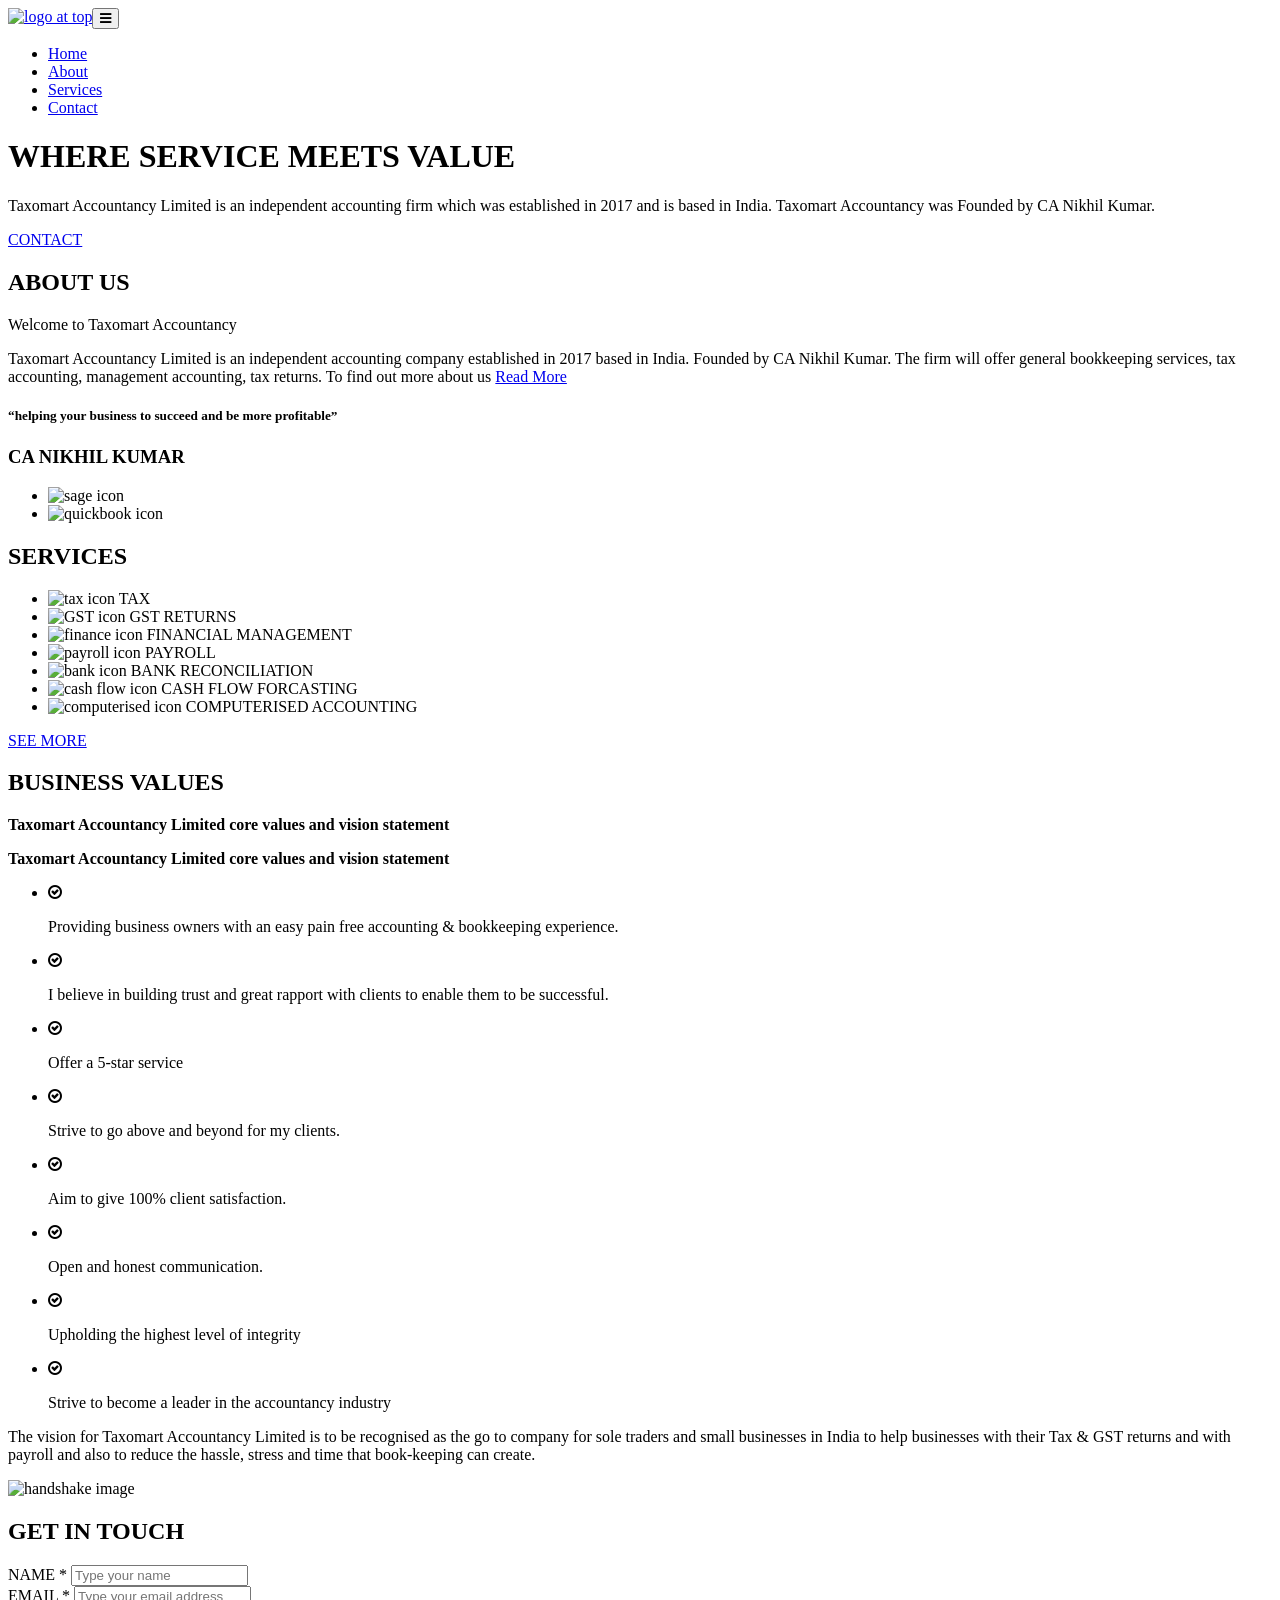
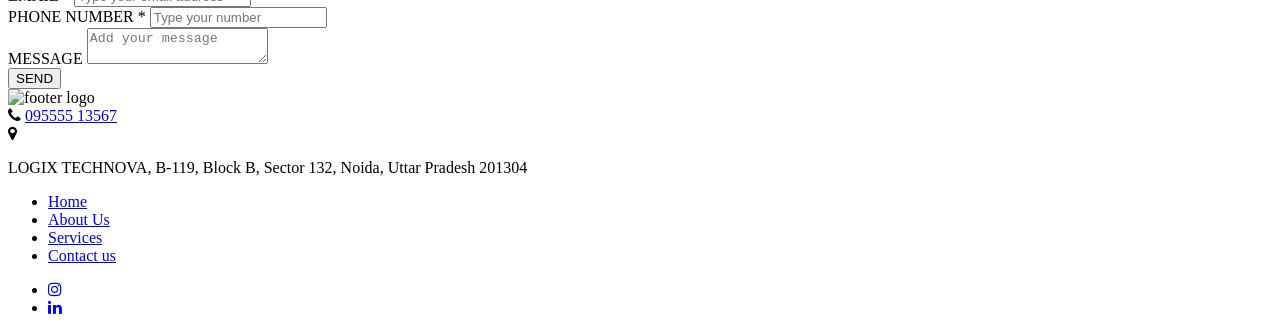
==== index.html @ edab514c "fix country" ====
<!DOCTYPE html>
<html lang="en">
  <head>
    <meta charset="UTF-8" />
    <meta http-equiv="X-UA-Compatible" content="IE=edge" />
    <meta name="viewport" content="width=device-width, initial-scale=1.0" />
    <meta name="keywords" content="Accountant, Accountancy, India" />
    <meta
      name="description"
      content="Accountancy services for all business sizes"
    />
    <meta name="author" content="Taxomart Accountancy" />
    <link rel="stylesheet" href="assets/css/bootstrap.css" />
    <link
      rel="stylesheet"
      href="https://cdnjs.cloudflare.com/ajax/libs/font-awesome/4.7.0/css/font-awesome.min.css"
    />
    <link rel="stylesheet" type="text/css" href="assets/css/style.css" />
    <link rel="stylesheet" type="text/css" href="assets/css/responsive.css" />
    <link rel="icon" href="assets/images/logo-b2.png" sizes="192x192" />
    <title>
      Taxomart LTD - Offering Accountancy Services In The Whole Of
      India
    </title>
  </head>
  <body>
    <div id="body-overlay-toggle" class=""></div>

    <!--Header-->

    <header>
      <section class="header-main header">
        <div class="container">
          <div class="outer-header">
            <div class="left-logo pull-left">
              <a href="index.html"
                ><img src="assets/images/logo2.png" alt="logo at top"
              /></a>
            </div>
            <div class="menu">
              <nav class="navbar navbar-expand-lg">
                <button
                  class="navbar-toggler"
                  type="button"
                  data-toggle="collapse"
                  data-target="#navbarSupportedContent"
                  aria-controls="navbarSupportedContent"
                  aria-expanded="false"
                  aria-label="Toggle navigation"
                >
                  <i class="fa fa-bars"></i>
                </button>
                <div
                  class="collapse navbar-collapse"
                  id="navbarSupportedContent"
                >
                  <ul class="navbar-nav mr-auto w-100 justify-content-end">
                    <li class="nav-item active">
                      <a class="nav-link" href="index.html">Home</a>
                    </li>
                    <li class="nav-item">
                      <a class="nav-link" href="about.html">About</a>
                    </li>
                    <li class="nav-item">
                      <a class="nav-link" href="services.html">Services</a>
                    </li>
                    <li class="nav-item">
                      <a class="nav-link" href="contact.html">Contact</a>
                    </li>
                  </ul>
                </div>
              </nav>
            </div>
          </div>
        </div>
      </section>

      <!--Banner Text & Button-->

      <div class="banner-section">
        <div class="container">
          <div class="left-content">
            <h1>WHERE SERVICE MEETS VALUE</h1>
            <p>
              Taxomart Accountancy Limited is an independent accounting firm which was
              established in 2017 and is based in India. Taxomart Accountancy
              was Founded by CA Nikhil Kumar.
            </p>
            <div class="btn-banner">
              <a href="contact.html" class="btn-main btn-default" tabindex="-1"
                >CONTACT</a
              >
            </div>
          </div>
        </div>
      </div>
    </header>

    <!--About Us Mid-->

    <section class="about-section">
      <div class="container">
        <div class="center-content">
          <h2 class="title">ABOUT US</h2>
          <span>Welcome to Taxomart Accountancy</span>
          <p>
            Taxomart Accountancy Limited is an independent accounting company
            established in 2017 based in India. Founded by CA Nikhil Kumar.
            The firm will offer general bookkeeping services, tax accounting,
            management accounting, tax returns. To find out more about us
            <a href="about.html">Read More</a>
          </p>
          <h5>“helping your business to succeed and be more profitable”</h5>
          <div class="center-title"><h3>CA NIKHIL KUMAR</h3></div>
          <div class="img-part">
            <ul>
              <li><img src="assets/images/sage.png" alt="sage icon" /></li>
              <li>
                <img src="assets/images/quickbook.png" alt="quickbook icon" />
              </li>
            </ul>
          </div>
        </div>
      </div>
    </section>

    <!--Services Section-->

    <section class="service-section">
      <div class="container">
        <div class="top-title">
          <h2 class="title">SERVICES</h2>
        </div>
        <div class="service-part">
          <ul>
            <li>
              <img src="assets/images/sv1.png" alt="tax icon" />
              <span>TAX</span>
            </li>
            <li>
              <img src="assets/images/sv2.png" alt="GST icon" />
              <span>GST RETURNS</span>
            </li>
            <li>
              <img src="assets/images/sv3.png" alt="finance icon" />
              <span>FINANCIAL MANAGEMENT</span>
            </li>
            <li>
              <img src="assets/images/sv4.png" alt="payroll icon" />
              <span>PAYROLL</span>
            </li>
            <li>
              <img src="assets/images/sv5.png" alt="bank icon" />
              <span>BANK RECONCILIATION</span>
            </li>
            <li>
              <img src="assets/images/sv6.png" alt="cash flow icon" />
              <span>CASH FLOW FORCASTING</span>
            </li>
            <li>
              <img src="assets/images/sv7.png" alt="computerised icon" />
              <span>COMPUTERISED ACCOUNTING</span>
            </li>
          </ul>
          <div class="btn-service">
            <a
              href="services.html"
              class="btn-main button-main btn-default"
              tabindex="-1"
              >SEE MORE</a
            >
          </div>
        </div>
      </div>
    </section>

    <!--Business Values Top-->

    <div class="business-values">
      <div class="container">
        <div class="center-content">
          <h2 class="title">BUSINESS VALUES</h2>
          <p>
            <strong
              >Taxomart Accountancy Limited core values and vision statement</strong
            >
          </p>
        </div>
      </div>
    </div>

    <!--Business Values Bottom-->

    <section class="values-section">
      <div class="container">
        <div class="row">
          <div class="col-md-7">
            <div class="content-part">
              <p>
                <strong
                  >Taxomart Accountancy Limited core values and vision
                  statement</strong
                >
              </p>
              <ul>
                <li>
                  <i class="fa fa-check-circle-o" aria-hidden="true"></i>
                  <p>
                    Providing business owners with an easy pain free accounting
                    & bookkeeping experience.
                  </p>
                </li>
                <li>
                  <i class="fa fa-check-circle-o" aria-hidden="true"></i>
                  <p>
                    I believe in building trust and great rapport with clients
                    to enable them to be successful.
                  </p>
                </li>
                <li>
                  <i class="fa fa-check-circle-o" aria-hidden="true"></i>
                  <p>Offer a 5-star service</p>
                </li>
                <li>
                  <i class="fa fa-check-circle-o" aria-hidden="true"></i>
                  <p>Strive to go above and beyond for my clients.</p>
                </li>
                <li>
                  <i class="fa fa-check-circle-o" aria-hidden="true"></i>
                  <p>Aim to give 100% client satisfaction.</p>
                </li>
                <li>
                  <i class="fa fa-check-circle-o" aria-hidden="true"></i>
                  <p>Open and honest communication.</p>
                </li>
                <li>
                  <i class="fa fa-check-circle-o" aria-hidden="true"></i>
                  <p>Upholding the highest level of integrity</p>
                </li>
                <li>
                  <i class="fa fa-check-circle-o" aria-hidden="true"></i>
                  <p>Strive to become a leader in the accountancy industry</p>
                </li>
              </ul>
              <p>
                The vision for Taxomart Accountancy Limited is to be recognised as
                the go to company for sole traders and small businesses in 
                India to help businesses with their Tax & GST returns and with
                payroll and also to reduce the hassle, stress and time that
                book-keeping can create.
              </p>
            </div>
          </div>
          <div class="col-md-5">
            <div class="img-part">
              <img src="assets/images/handshake.jpg" alt="handshake image" />
            </div>
          </div>
        </div>
      </div>
    </section>

    <!--Get In Touch-->

    <section class="get-in-touch">
      <div class="container">
        <h2 class="title">GET IN TOUCH</h2>
      </div>
      <div class="get-in-section">
        <div class="container">
          <form
            id="touch-form"
            class="touch-form"
            method="POST"
            action="https://formdump.codeinstitute.net"
          >
            <div class="row">
              <div class="col-md-6">
                <div class="common-control">
                  <label>NAME <span class="label-icon"> *</span></label>
                  <input
                    type="text"
                    name="name"
                    placeholder="Type your name"
                    required=""
                  />
                </div>
                <div class="common-control">
                  <label>EMAIL<span class="label-icon"> *</span></label>
                  <input
                    type="email"
                    name="email"
                    placeholder="Type your email address"
                    required=""
                  />
                </div>
                <div class="common-control">
                  <label>PHONE NUMBER<span class="label-icon"> *</span></label>
                  <input
                    type="text"
                    name="phone"
                    placeholder="Type your number"
                    required=""
                  />
                </div>
              </div>
              <div class="col-md-6">
                <div class="common-control">
                  <label>MESSAGE</label>
                  <textarea
                    name="message"
                    placeholder="Add your message"
                    required=""
                  ></textarea>
                </div>
              </div>
            </div>
            <div class="btn-touch">
              <button type="submit" class="btn-main button-main">SEND</button>
            </div>
          </form>
        </div>
      </div>
    </section>

    <!--Footer Logo-->

    <div class="footer-center-logo">
      <div class="container">
        <img src="assets/images/logo-b2.png" alt="footer logo" />
      </div>
    </div>

    <!--Footer-->

    <section class="footer-section">
      <div class="container">
        <div class="center-menu">
          <div class="footer-phone icon-part">
            <i class="fa fa-phone" aria-hidden="true"></i>
            <a href="tel:9555513567"> 095555 13567</a>
          </div>
          <div class="footer-address icon-part">
            <i class="fa fa-map-marker" aria-hidden="true"></i>
            <p>LOGIX TECHNOVA, B-119, Block B, Sector 132, Noida, Uttar Pradesh 201304</p>
          </div>
          <div class="footer-menu">
            <ul>
              <li class="active"><a href="index.html">Home</a></li>
              <li><a href="about.html">About Us</a></li>
              <li><a href="services.html">Services</a></li>
              <li><a href="contact.html">Contact us</a></li>
            </ul>
          </div>
          <div class="footer-socials">
            <ul class="social-link">
              <li>
                <a
                  href="https://www.instagram.com/tax_omart/"
                  target="_blank"
                  ><i class="fa fa-instagram"></i
                ></a>
              </li>
              <li>
                <a
                  href="https://www.linkedin.com/company/taxomart/"
                  target="_blank"
                  ><i class="fa fa-linkedin"></i
                ></a>
              </li>
            </ul>
          </div>
        </div>
      </div>
    </section>

    <!--Bootstrap JS Links-->

    <script src="https://cdnjs.cloudflare.com/ajax/libs/jquery/3.6.0/jquery.min.js"></script>
    <script src="https://maxcdn.bootstrapcdn.com/bootstrap/4.0.0/js/bootstrap.min.js"></script>
  </body>
</html>
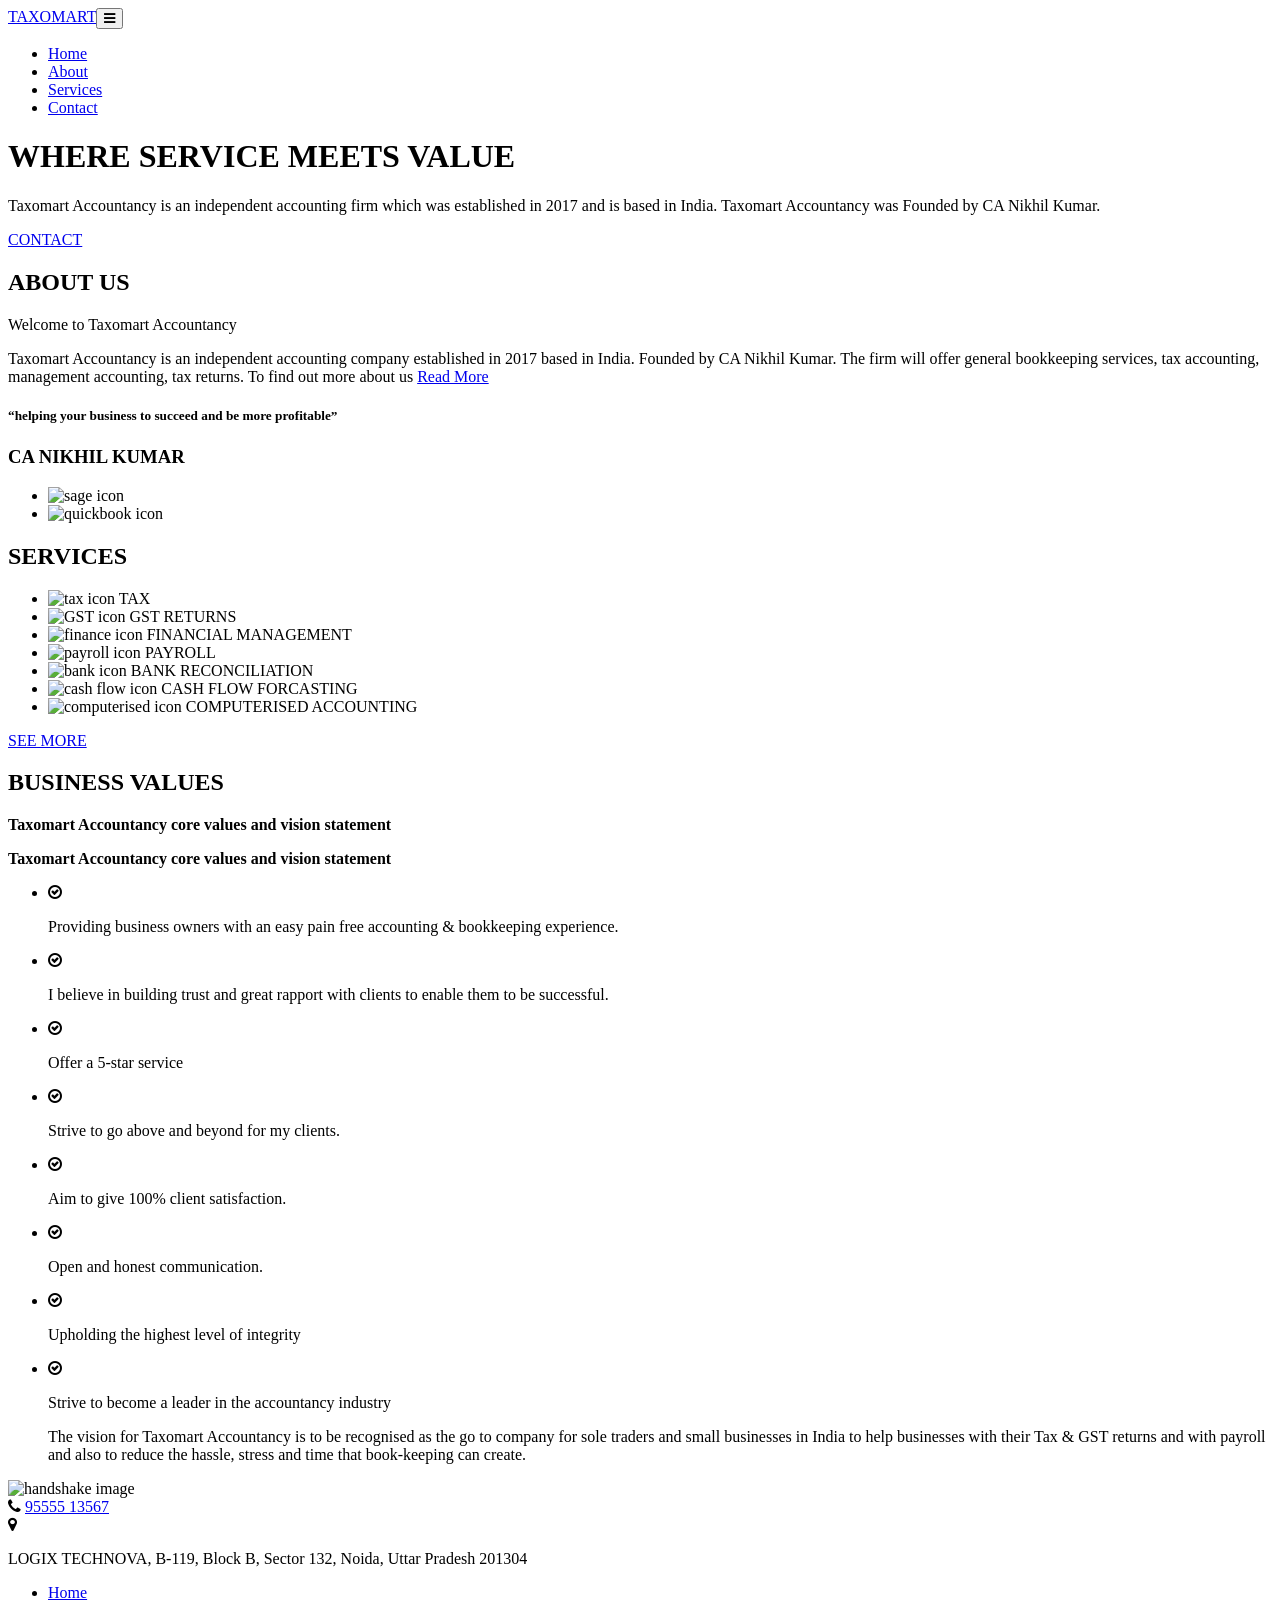
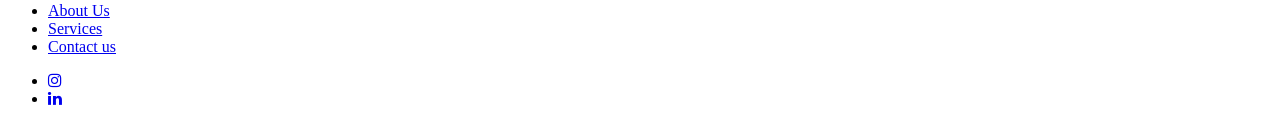
==== commit 22d64a78: "fix form" ====
--- a/index.html
+++ b/index.html
@@ -33,9 +33,8 @@
         <div class="container">
           <div class="outer-header">
             <div class="left-logo pull-left">
-              <a href="index.html"
-                ><img src="assets/images/logo2.png" alt="logo at top"
-              /></a>
+              <a class="text-white" href="index.html"
+                >TAXOMART</a>
             </div>
             <div class="menu">
               <nav class="navbar navbar-expand-lg">
@@ -82,12 +81,12 @@
           <div class="left-content">
             <h1>WHERE SERVICE MEETS VALUE</h1>
             <p>
-              Taxomart Accountancy Limited is an independent accounting firm which was
+              Taxomart Accountancy  is an independent accounting firm which was
               established in 2017 and is based in India. Taxomart Accountancy
               was Founded by CA Nikhil Kumar.
             </p>
             <div class="btn-banner">
-              <a href="contact.html" class="btn-main btn-default" tabindex="-1"
+              <a href="https://api.whatsapp.com/send?phone=+919555513567&amp;text=hi&amp;?utm_source=embed-popup&amp;ref=embed" class="btn-main btn-default" tabindex="-1" target="_blank"
                 >CONTACT</a
               >
             </div>
@@ -95,7 +94,6 @@
         </div>
       </div>
     </header>
-
     <!--About Us Mid-->
 
     <section class="about-section">
@@ -104,7 +102,7 @@
           <h2 class="title">ABOUT US</h2>
           <span>Welcome to Taxomart Accountancy</span>
           <p>
-            Taxomart Accountancy Limited is an independent accounting company
+            Taxomart Accountancy  is an independent accounting company
             established in 2017 based in India. Founded by CA Nikhil Kumar.
             The firm will offer general bookkeeping services, tax accounting,
             management accounting, tax returns. To find out more about us
@@ -182,7 +180,7 @@
           <h2 class="title">BUSINESS VALUES</h2>
           <p>
             <strong
-              >Taxomart Accountancy Limited core values and vision statement</strong
+              >Taxomart Accountancy  core values and vision statement</strong
             >
           </p>
         </div>
@@ -198,7 +196,7 @@
             <div class="content-part">
               <p>
                 <strong
-                  >Taxomart Accountancy Limited core values and vision
+                  >Taxomart Accountancy  core values and vision
                   statement</strong
                 >
               </p>
@@ -241,9 +239,8 @@
                   <i class="fa fa-check-circle-o" aria-hidden="true"></i>
                   <p>Strive to become a leader in the accountancy industry</p>
                 </li>
-              </ul>
               <p>
-                The vision for Taxomart Accountancy Limited is to be recognised as
+                The vision for Taxomart Accountancy  is to be recognised as
                 the go to company for sole traders and small businesses in 
                 India to help businesses with their Tax & GST returns and with
                 payroll and also to reduce the hassle, stress and time that
@@ -260,77 +257,6 @@
       </div>
     </section>
 
-    <!--Get In Touch-->
-
-    <section class="get-in-touch">
-      <div class="container">
-        <h2 class="title">GET IN TOUCH</h2>
-      </div>
-      <div class="get-in-section">
-        <div class="container">
-          <form
-            id="touch-form"
-            class="touch-form"
-            method="POST"
-            action="https://formdump.codeinstitute.net"
-          >
-            <div class="row">
-              <div class="col-md-6">
-                <div class="common-control">
-                  <label>NAME <span class="label-icon"> *</span></label>
-                  <input
-                    type="text"
-                    name="name"
-                    placeholder="Type your name"
-                    required=""
-                  />
-                </div>
-                <div class="common-control">
-                  <label>EMAIL<span class="label-icon"> *</span></label>
-                  <input
-                    type="email"
-                    name="email"
-                    placeholder="Type your email address"
-                    required=""
-                  />
-                </div>
-                <div class="common-control">
-                  <label>PHONE NUMBER<span class="label-icon"> *</span></label>
-                  <input
-                    type="text"
-                    name="phone"
-                    placeholder="Type your number"
-                    required=""
-                  />
-                </div>
-              </div>
-              <div class="col-md-6">
-                <div class="common-control">
-                  <label>MESSAGE</label>
-                  <textarea
-                    name="message"
-                    placeholder="Add your message"
-                    required=""
-                  ></textarea>
-                </div>
-              </div>
-            </div>
-            <div class="btn-touch">
-              <button type="submit" class="btn-main button-main">SEND</button>
-            </div>
-          </form>
-        </div>
-      </div>
-    </section>
-
-    <!--Footer Logo-->
-
-    <div class="footer-center-logo">
-      <div class="container">
-        <img src="assets/images/logo-b2.png" alt="footer logo" />
-      </div>
-    </div>
-
     <!--Footer-->
 
     <section class="footer-section">
@@ -338,7 +264,7 @@
         <div class="center-menu">
           <div class="footer-phone icon-part">
             <i class="fa fa-phone" aria-hidden="true"></i>
-            <a href="tel:9555513567"> 095555 13567</a>
+            <a href="tel:9555513567"> 95555 13567</a>
           </div>
           <div class="footer-address icon-part">
             <i class="fa fa-map-marker" aria-hidden="true"></i>
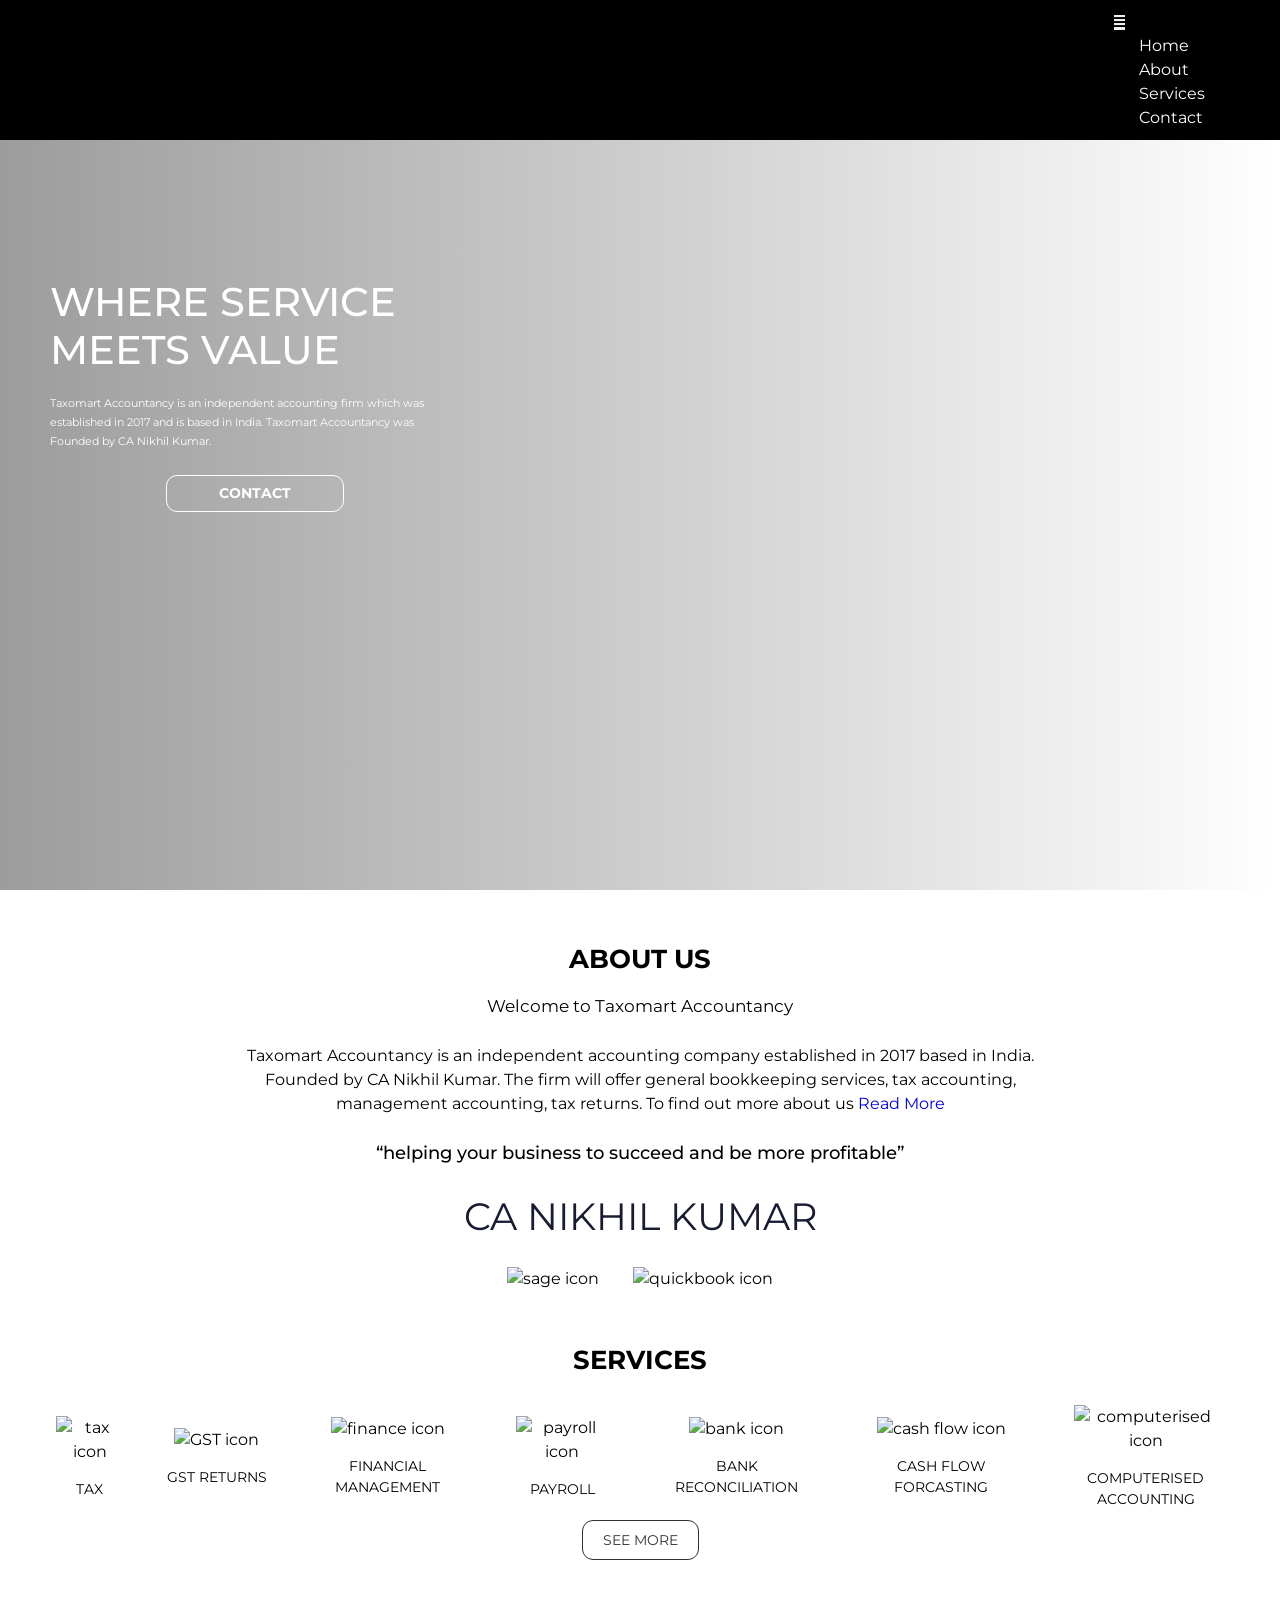
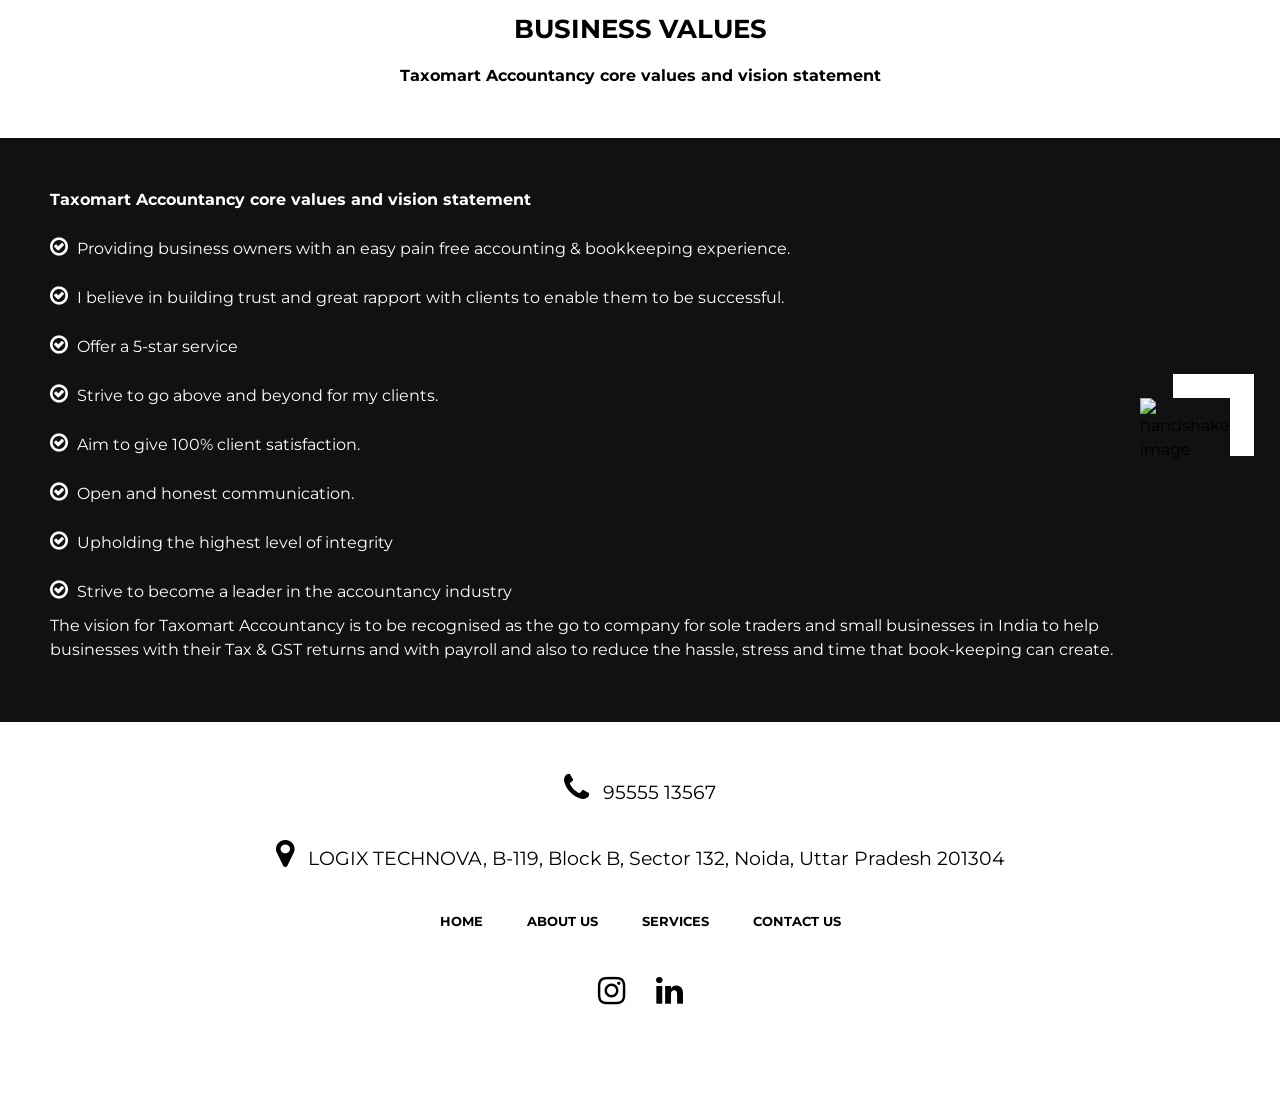
==== commit b9a85521: "fix logo space" ====
--- a/index.html
+++ b/index.html
@@ -17,7 +17,7 @@
     />
     <link rel="stylesheet" type="text/css" href="assets/css/style.css" />
     <link rel="stylesheet" type="text/css" href="assets/css/responsive.css" />
-    <link rel="icon" href="assets/images/logo-b2.png" sizes="192x192" />
+    <link rel="icon" href="assets/images/logo.jpeg" sizes="192x192" />
     <title>
       Taxomart LTD - Offering Accountancy Services In The Whole Of
       India
@@ -32,7 +32,7 @@
       <section class="header-main header">
         <div class="container">
           <div class="outer-header">
-            <div class="left-logo pull-left">
+            <div class="left-logo pull-left pl-2">
               <a class="text-white" href="index.html"
                 >TAXOMART</a>
             </div>
--- a/assets/css/style.css
+++ b/assets/css/style.css
@@ -0,0 +1,850 @@
+@import url("https://fonts.googleapis.com/css2?family=Montserrat:ital,wght@0,100;0,200;0,300;0,400;0,500;0,600;0,700;0,800;0,900;1,400&display=swap");
+
+* {
+  padding: 0px;
+  margin: 0px;
+  border: 0;
+}
+
+html {
+  overflow-x: hidden;
+}
+
+body {
+  font-family: "Montserrat", sans-serif;
+  font-size: 16px;
+  font-style: normal;
+  font-weight: normal;
+  color: #000;
+  line-height: 1.5;
+  overflow-x: hidden;
+}
+
+img {
+  width: auto;
+  height: auto;
+  box-sizing: border-box;
+  vertical-align: middle;
+}
+
+p {
+  font-family: "Montserrat", sans-serif;
+  font-size: 16px;
+  line-height: 1.5;
+  font-style: normal;
+  font-weight: normal;
+  color: #000;
+  margin: 0px 0px 10px;
+}
+
+h1 {
+  font-family: "Montserrat", sans-serif;
+  font-size: 35px;
+  margin: 0px 0px 20px;
+  line-height: normal;
+  font-weight: bold;
+  font-style: normal;
+}
+
+h2 {
+  font-family: "Montserrat", sans-serif;
+  font-size: 26px;
+  margin: 0px 0px 15px;
+  font-weight: bold;
+  font-style: normal;
+}
+
+h3 {
+  font-family: "Montserrat", sans-serif;
+  margin: 0 0 10px;
+  font-size: 22px;
+  line-height: 40px;
+  font-weight: 600;
+  color: #181b31;
+}
+
+h4 {
+  margin: 0 0 10px;
+  font-size: 21px;
+  font-family: "Montserrat", sans-serif;
+  line-height: 30px;
+  font-weight: 600;
+  color: #181b31;
+}
+
+h5 {
+  font-family: "Montserrat", sans-serif;
+  font-size: 19px;
+  margin: 0px 0px 10px;
+  font-weight: normal;
+  font-style: normal;
+}
+
+h6 {
+  font-family: "Montserrat", sans-serif;
+  font-size: 18px;
+  margin: 0px 0px 10px;
+  font-weight: 400;
+  letter-spacing: 0px;
+  color: #150101;
+  opacity: 1;
+}
+
+li {
+  list-style: none;
+}
+
+a {
+  text-decoration: none !important;
+}
+
+.container {
+  width: 100%;
+  max-width: 1180px;
+  padding: 0px 15px;
+  margin: 0px auto 0px;
+}
+
+.container:after {
+  clear: both;
+  display: table;
+  content: "";
+}
+
+/*-------------Header---------------*/
+
+.menu-area ul {
+  margin: 0px;
+}
+
+.header-main .menu-area ul li {
+  display: inline-block;
+  padding: 0px 27px;
+}
+
+.header-main .menu-area ul li a {
+  padding: 0px 5px 4px;
+  font-size: 13px;
+  color: #ffffff;
+  font-weight: 700;
+  line-height: 20px;
+  display: block;
+  text-transform: uppercase;
+  border-bottom: 2px solid transparent;
+  -webkit-transition: all 0.3s ease 0s;
+  -moz-transition: all 0.3s ease 0s;
+  -ms-transition: all 0.3s ease 0s;
+  -o-transition: all 0.3s ease 0s;
+  transition: all 0.3s ease 0s;
+}
+
+.header-main .menu-area ul li.active a {
+  border-bottom: 2px solid #fff;
+}
+
+.header-main .menu-area ul li a:hover {
+  border-bottom: 2px solid #fff;
+}
+
+.header-main {
+  width: 100%;
+  display: inline-block;
+  padding: 50px 0 10px;
+  left: 0;
+  top: 0;
+  z-index: 999;
+  position: fixed;
+  -webkit-transition: all 0.3s;
+  -moz-transition: all 0.3s;
+  transition: all 0.3s;
+  background-color: #000;
+}
+
+.header-main .fixed-header {
+  position: fixed;
+  z-index: 99;
+  box-shadow: 0 0 8px 0 rgb(0 0 0 / 20%);
+  -webkit-box-shadow: 0 0 8px 0 rgb(0 0 0 / 20%);
+  -moz-box-shadow: 0 0 8px 0 rgba(0, 0, 0, 0.2);
+  background-color: #111111;
+  padding: 10px 0px;
+  background: black;
+}
+
+.header-main .fixed-header .outer-div {
+  align-items: center;
+  display: flex;
+  justify-content: space-between;
+}
+
+.header-main .fixed-header .left-logo img {
+  width: auto;
+  max-width: 158px;
+}
+
+.header-main .menu-area ul li .active .pull-right .btn-main {
+  padding: 7px 20px;
+  background: #1d2860;
+  color: #fff;
+}
+
+.btn-main {
+  background: #fff0;
+  padding: 7px 52px;
+  display: inline-block;
+  color: #fff;
+  transition: 0.4s ease;
+  font-size: 14px;
+  font-weight: bold;
+  border: 1px solid #ffffff;
+  border-radius: 11px;
+}
+
+.button-main {
+  color: #333;
+  font-weight: normal;
+  border-color: #333334;
+  padding: 10px 20px;
+  line-height: normal;
+}
+
+.btn-main:hover {
+  color: #2b2b2b;
+  background-color: #fff;
+}
+
+.header-main .menu-area ul li .active .pull-right .btn-main:hover {
+  color: #1d2860;
+  background: none;
+}
+.header-main .mobile_toggle {
+  display: none;
+}
+.header-main .menu-area .header-social-link ul li a {
+  width: 40px;
+  height: 40px;
+  background: #fff;
+  color: #000;
+  text-align: center;
+  line-height: 14px;
+  display: inline-block;
+
+  margin: 0px 10px 0px 0px;
+}
+.header-social-link {
+  display: none;
+  padding: 10px 16px;
+}
+section.service ul li {
+  list-style: unset;
+}
+.header {
+  padding: 10px 0px;
+}
+.header .outer-header {
+  display: flex;
+  justify-content: space-between;
+  align-items: center;
+  position: relative;
+}
+.header .outer-header a {
+  color: #000;
+}
+.header .outer-header nav.navbar {
+  padding: 0px;
+}
+.header .outer-header nav.navbar ul li a {
+  padding: 10px 25px;
+  color: #fff;
+}
+.header .outer-header .navbar-collapse.show {
+  position: absolute;
+  right: 0;
+  top: 10px;
+  width: 100%;
+  background-color: #000;
+}
+.header .outer-header .outer-div {
+  width: 100%;
+}
+.header-main .left-logo img {
+  width: auto;
+  max-width: 158px;
+}
+.fixed-header {
+  position: fixed;
+  z-index: 99;
+  box-shadow: 0 0 8px 0 rgb(0 0 0 / 20%);
+  -webkit-box-shadow: 0 0 8px 0 rgb(0 0 0 / 20%);
+  -moz-box-shadow: 0 0 8px 0 rgba(0, 0, 0, 0.2);
+  background-color: #111111;
+  padding: 10px 0px;
+}
+.fixed-header .menu-area {
+  padding-top: 25px;
+}
+.header-main .menu-area ul li a.active {
+  border-bottom: 2px solid #fff;
+}
+.main-heading-section {
+  font-size: 30px;
+  line-height: 1.3;
+  text-align: center;
+  font-weight: 400;
+  display: block;
+  width: 100%;
+}
+
+/*-------------Banner---------------*/
+
+.banner-section {
+  overflow: hidden;
+  padding: 195px 0px 70px;
+  background: url(../images/banner-img.jpg) center center no-repeat;
+  background-size: cover;
+  min-height: 625px;
+  max-height: 100vh;
+  position: relative;
+}
+
+.banner-section:before {
+  width: 100%;
+  height: 100%;
+  position: absolute;
+  bottom: 0;
+  left: 0;
+  z-index: 0;
+  content: "";
+  background-image: linear-gradient(
+    to right,
+    rgba(0, 0, 0, 0.39),
+    rgb(0, 0, 0, 0)
+  );
+}
+
+.banner-section .left-content {
+  max-width: 410px;
+  position: relative;
+}
+
+.left-content {
+  bottom: -83px;
+}
+
+.banner-section .left-content h1 {
+  font-size: 40px;
+  line-height: 48px;
+  color: #ffffff;
+  font-weight: 500;
+}
+
+.banner-section .left-content p {
+  margin-bottom: 24px;
+  color: #fff;
+  font-size: 11px;
+  line-height: 19px;
+}
+
+.banner-section .left-content .btn-banner {
+  text-align: center;
+}
+
+/*-------------About---------------*/
+
+.about-section {
+  padding: 50px 0px;
+}
+
+.about-section .center-content {
+  max-width: 860px;
+  text-align: center;
+  margin: auto;
+}
+
+h2 .title {
+  font-size: 30px;
+  font-weight: normal;
+  margin-bottom: 20px;
+  color: #000;
+}
+
+.about-section span {
+  font-size: 17px;
+  margin-bottom: 24px;
+  display: block;
+}
+
+.about-section p {
+  margin-bottom: 24px;
+}
+
+.about-section h5 {
+  font-size: 18px;
+  font-weight: 500;
+  margin-bottom: 30px;
+}
+
+.about-section .center-title {
+  margin-bottom: 30px;
+}
+
+.about-section .center-title h3 {
+  font-size: 38px;
+  font-weight: normal;
+}
+
+.about-section .img-part ul li {
+  display: inline-block;
+  padding: 0px 15px;
+}
+
+.about-section .img-part ul li img {
+  max-width: 100%;
+  max-height: 130px;
+  width: auto;
+}
+
+.about-us-inner {
+  background: url(../images/about-us.jpg) center center no-repeat;
+  background-size: cover;
+  background-position: center;
+  background-repeat: no-repeat;
+}
+.about-main-section p {
+  max-width: 860px;
+  margin: auto;
+  line-height: 30px;
+}
+.about-main-section {
+  text-align: center;
+  padding: 50px 0px;
+}
+
+/*-------------Service---------------*/
+
+.service-section .top-title {
+  text-align: center;
+}
+
+.service-part ul {
+  margin: 0px;
+  display: flex;
+  justify-content: space-between;
+  align-items: center;
+}
+
+.service-part ul li {
+  text-align: center;
+  display: inline-block;
+  margin: 10px 0px;
+  list-style: square;
+}
+
+.service-part ul li img {
+  width: 105px;
+  margin-bottom: 15px;
+  max-width: 86%;
+}
+
+.service-part ul li h5 {
+  font-size: 14px;
+  max-width: 167px;
+  line-height: 21px;
+  color: #000;
+}
+
+.service-part h6 {
+  font-size: 14px;
+  text-align: center;
+  padding: 25px 0px;
+}
+
+.btn-service {
+  text-align: center;
+}
+.service-inner {
+  background: url(../images/service2.jpg) center center no-repeat;
+}
+
+.service {
+  padding: 50px 0px;
+  max-width: 860px;
+  margin: auto;
+}
+
+.service p {
+  padding-top: 15px;
+}
+
+.service ul {
+  padding: 0px;
+  list-style: square;
+  line-height: 30px;
+}
+
+.service-images-section {
+  margin: 50px auto;
+}
+
+.service-images-section img {
+  height: auto;
+  max-width: 100%;
+  max-height: 130px;
+  width: auto;
+  padding: 0 20px;
+}
+
+.service-part ul li span {
+  display: block;
+  font-size: 14px;
+  max-width: 167px;
+  line-height: 21px;
+  color: #000;
+}
+
+/*-------------Values---------------*/
+
+.business-values .center-content {
+  text-align: center;
+  padding: 50px 0px 40px;
+}
+
+.values-section {
+  background: #111111;
+  padding: 50px 0px;
+}
+
+.values-section .row {
+  align-items: center;
+  display: inline-flex;
+}
+
+.values-section p {
+  color: #fff;
+}
+
+.values-section .content-part ul li {
+  display: flex;
+  padding: 15px 0px 0px;
+}
+
+.values-section .content-part ul li i {
+  color: #fff;
+  margin-right: 9px;
+  line-height: 19px;
+  font-size: 21px;
+}
+
+.values-section .img-part {
+  position: relative;
+}
+
+.values-section .img-part img {
+  width: 100%;
+}
+
+.values-section .img-part:before {
+  content: "";
+  position: absolute;
+  background: #fff;
+  width: 90%;
+  height: 24px;
+  top: -24px;
+  right: -24px;
+}
+
+.values-section .img-part::after {
+  content: "";
+  position: absolute;
+  background: #fff;
+  width: 24px;
+  height: 90%;
+  top: 0;
+  right: -24px;
+}
+
+/*-------------Get-in-Touch---------------*/
+
+.single-btn-see {
+  padding: 40px 0px;
+}
+
+.get-in-touch {
+  padding: 30px 0px 0px;
+}
+
+.get-in-touch .title {
+  text-align: center;
+}
+
+.get-in-section {
+  background: #e6e6e6;
+  padding: 40px 0px;
+}
+
+.get-in-section .common-control label {
+  display: block;
+  margin: 0px;
+  font-size: 14px;
+  padding-bottom: 2px;
+}
+.get-in-section .common-control {
+  padding-bottom: 20px;
+}
+
+.get-in-section .common-control textarea {
+  width: 100%;
+  border: 1px solid #ccc;
+  border-radius: 8px;
+  outline: none;
+  padding: 10px;
+  height: 210px;
+}
+
+.get-in-section .common-control label span .label-icon {
+  color: #ff0000;
+}
+
+.get-in-section .btn-touch {
+  text-align: center;
+}
+.get-in-section .form-group {
+  margin-bottom: 20px;
+}
+.get-in-section .form-group label {
+  width: 100%;
+  display: block;
+}
+.get-in-section .form-group .form-control {
+  width: 100%;
+  height: 40px;
+  border: 1px solid #ccc;
+  border-radius: 8px;
+  outline: none;
+  padding: 0px 0px 0px 15px;
+}
+.get-in-section .common-control label span.label-icon {
+  color: #ff0000;
+  display: inline-block;
+}
+.get-in-section .common-control input {
+  width: 100%;
+  height: 40px;
+  border: 1px solid #ccc;
+  border-radius: 8px;
+  outline: none;
+  padding: 10px;
+}
+.touch-inner-top-section {
+  padding: 40px 0px;
+}
+
+.touch-inner-top-section h2 .title {
+  text-align: center;
+}
+
+.touch-inner-top-section span {
+  text-align: center;
+  display: block;
+}
+
+.touch-inner-top-section span a {
+  color: #000;
+}
+
+.touch-inner-top-section .get-in-section {
+  background: none;
+  max-width: 860px;
+  margin: auto;
+}
+
+.touch-inner-top-section .get-in-section label span .label-icon {
+  display: inline-block;
+}
+
+.touch-inner-top-section .get-in-section .common-control textarea {
+  height: 130px;
+}
+
+.touch-inner-top-section h2.title {
+  text-align: center;
+  font-size: 30px;
+  font-weight: normal;
+  margin-bottom: 20px;
+  color: #000;
+}
+.contact-us-inner {
+  background: url(../images/contact-us.jpg) center center no-repeat;
+}
+
+/*-------------Footer--------------*/
+
+.footer-center-logo {
+  padding: 40px 0px;
+}
+
+.footer-center-logo img {
+  width: auto;
+  max-width: 250px;
+  text-align: center;
+  margin: auto;
+  display: block;
+}
+
+.footer-section {
+  /* background: #111111; */
+  padding: 50px 0px;
+}
+
+.footer-section .center-menu {
+  text-align: center;
+}
+
+.footer-section .center-menu .icon-part {
+  padding-bottom: 30px;
+}
+
+.footer-section .center-menu .icon-part i {
+  font-size: 32px;
+  color: #000;
+  display: inline-block;
+  margin-right: 10px;
+}
+
+.footer-section .center-menu .icon-part a {
+  font-size: 19px;
+  color: #000;
+}
+
+.footer-section .center-menu .icon-part p {
+  font-size: 19px;
+  color: #000;
+  margin: 0px;
+  display: inline-block;
+}
+
+.footer-menu ul {
+  margin: 0px;
+}
+
+.footer-menu ul li {
+  display: inline-block;
+  padding: 8px 20px;
+}
+
+.footer-menu ul li a {
+  font-size: 13px;
+  color: #000;
+  font-weight: 700;
+  line-height: 20px;
+  display: block;
+  text-transform: uppercase;
+  -webkit-transition: all 0.3s ease 0s;
+  -moz-transition: all 0.3s ease 0s;
+  -ms-transition: all 0.3s ease 0s;
+  -o-transition: all 0.3s ease 0s;
+  transition: all 0.3s ease 0s;
+}
+
+.footer-menu ul li:before {
+  width: 4px;
+  height: 2px;
+  position: absolute;
+  content: "";
+  background: #fff;
+  top: 17px;
+  right: 0;
+}
+
+.footer-socials ul {
+  margin: 30px 0px;
+}
+
+.footer-socials ul li {
+  display: inline-block;
+  padding: 0px 5px;
+}
+
+.footer-socials ul li a {
+  width: 44px;
+  height: 44px;
+  background: #fff;
+  display: block;
+  text-align: center;
+  line-height: 44px;
+  font-size: 32px;
+  color: #000;
+}
+
+.footer-center-logo {
+  padding: 40px 0px;
+}
+.footer-center-logo img {
+  width: auto;
+  max-width: 250px;
+  text-align: center;
+  margin: auto;
+  display: block;
+}
+.footer-section p {
+  color: #000 !important;
+}
+.form-group span.label-icon {
+  color: #ff0000;
+  display: inline-block;
+}
+.footer-section i.fa.fa-map-marker {
+  color: #000 !important;
+}
+
+.map-section {
+  background: none;
+  padding: 0px 0px;
+}
+.map-section .container {
+  width: 100%;
+  max-width: 100%;
+  padding: 0px 0px !important;
+  margin: 0px auto 0px;
+}
+.map-section iframe {
+  width: 100%;
+}
+
+/*-------------Breadcrumb--------------*/
+
+.breadcrumb-section {
+  overflow: hidden;
+  padding: 195px 0px 70px;
+  background-size: cover;
+  min-height: 625px;
+  max-height: 100vh;
+  position: relative;
+}
+
+.breadcrumb-section h1 {
+  font-size: 40px;
+  line-height: 48px;
+  color: #ffffff;
+  font-weight: 500;
+}
+
+.breadcrumb-section:before {
+  width: 100%;
+  height: 100%;
+  position: absolute;
+  bottom: 0;
+  left: 0;
+  z-index: 0;
+  content: "";
+  background-image: linear-gradient(
+    to right,
+    rgba(0, 0, 0, 0.39),
+    rgb(0, 0, 0, 0)
+  );
+}
+
+.breadcrumb-section .left-content {
+  max-width: 410px;
+  position: relative;
+}
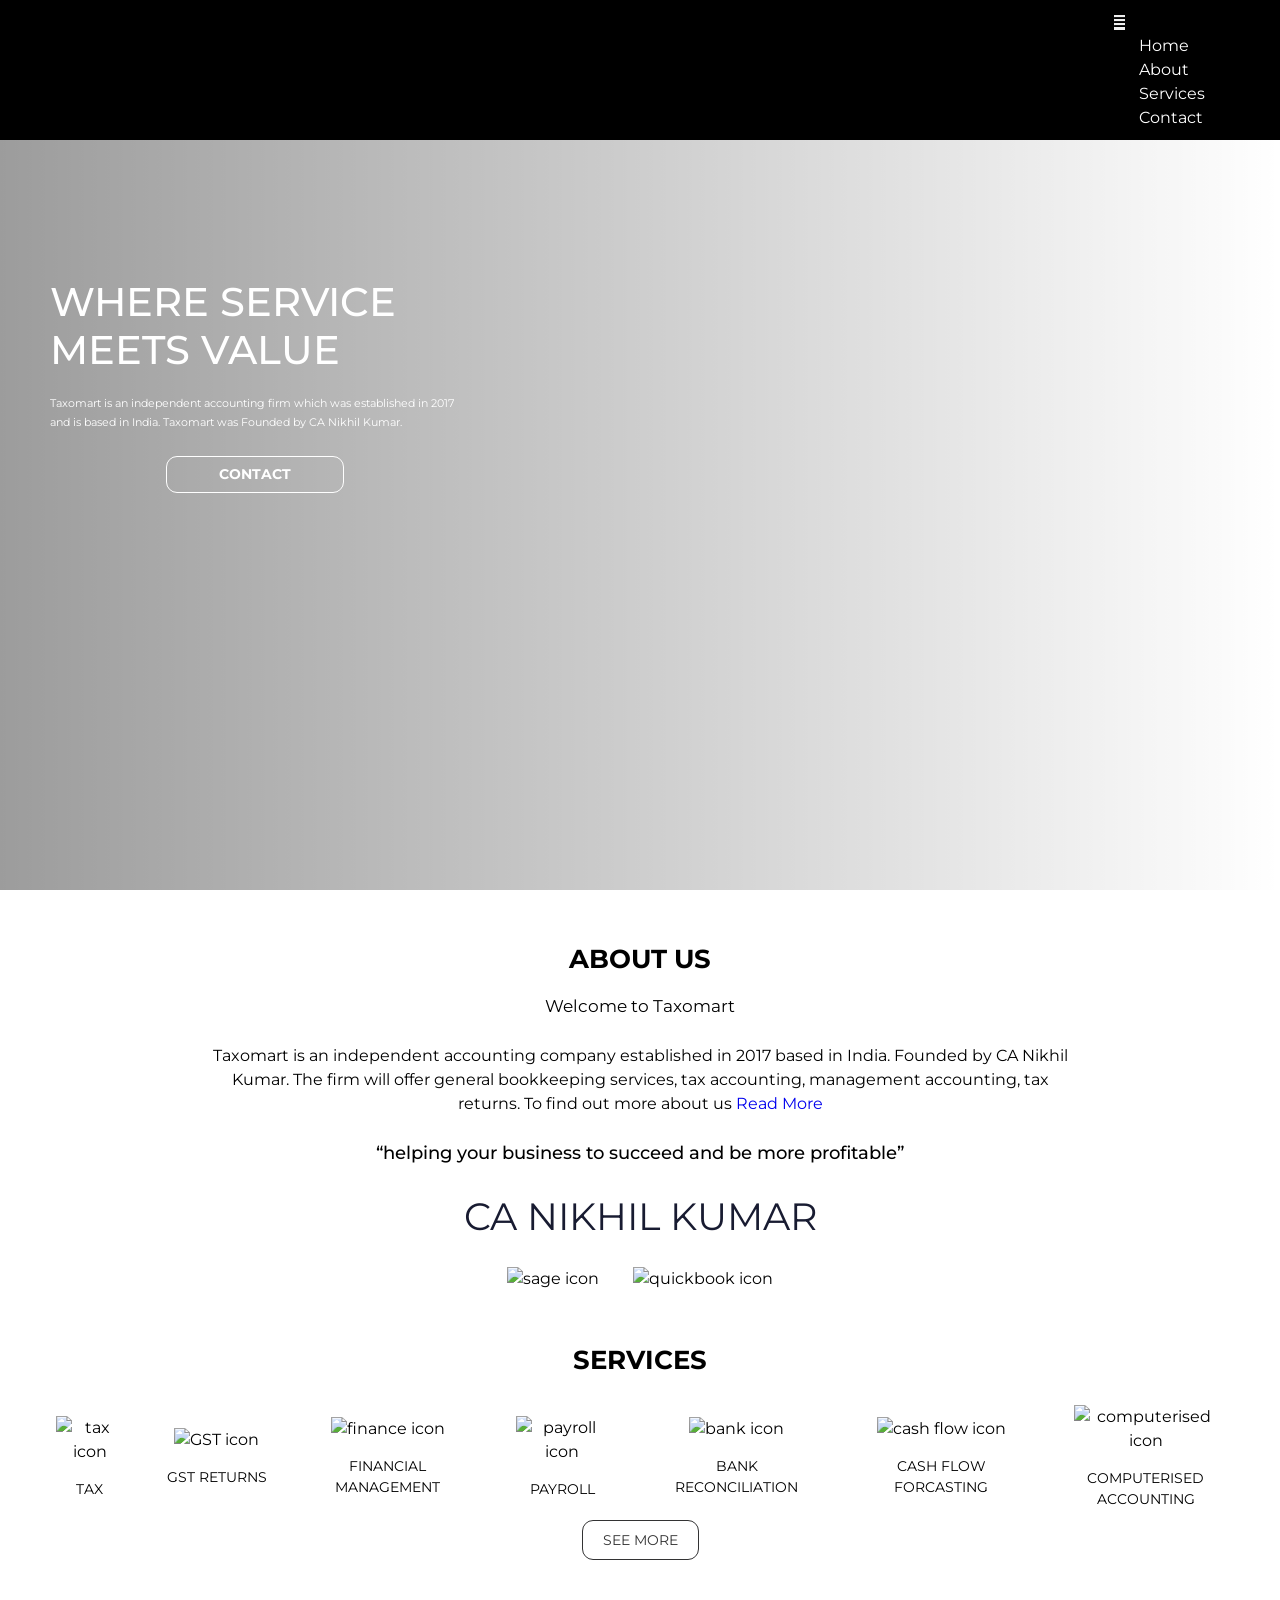
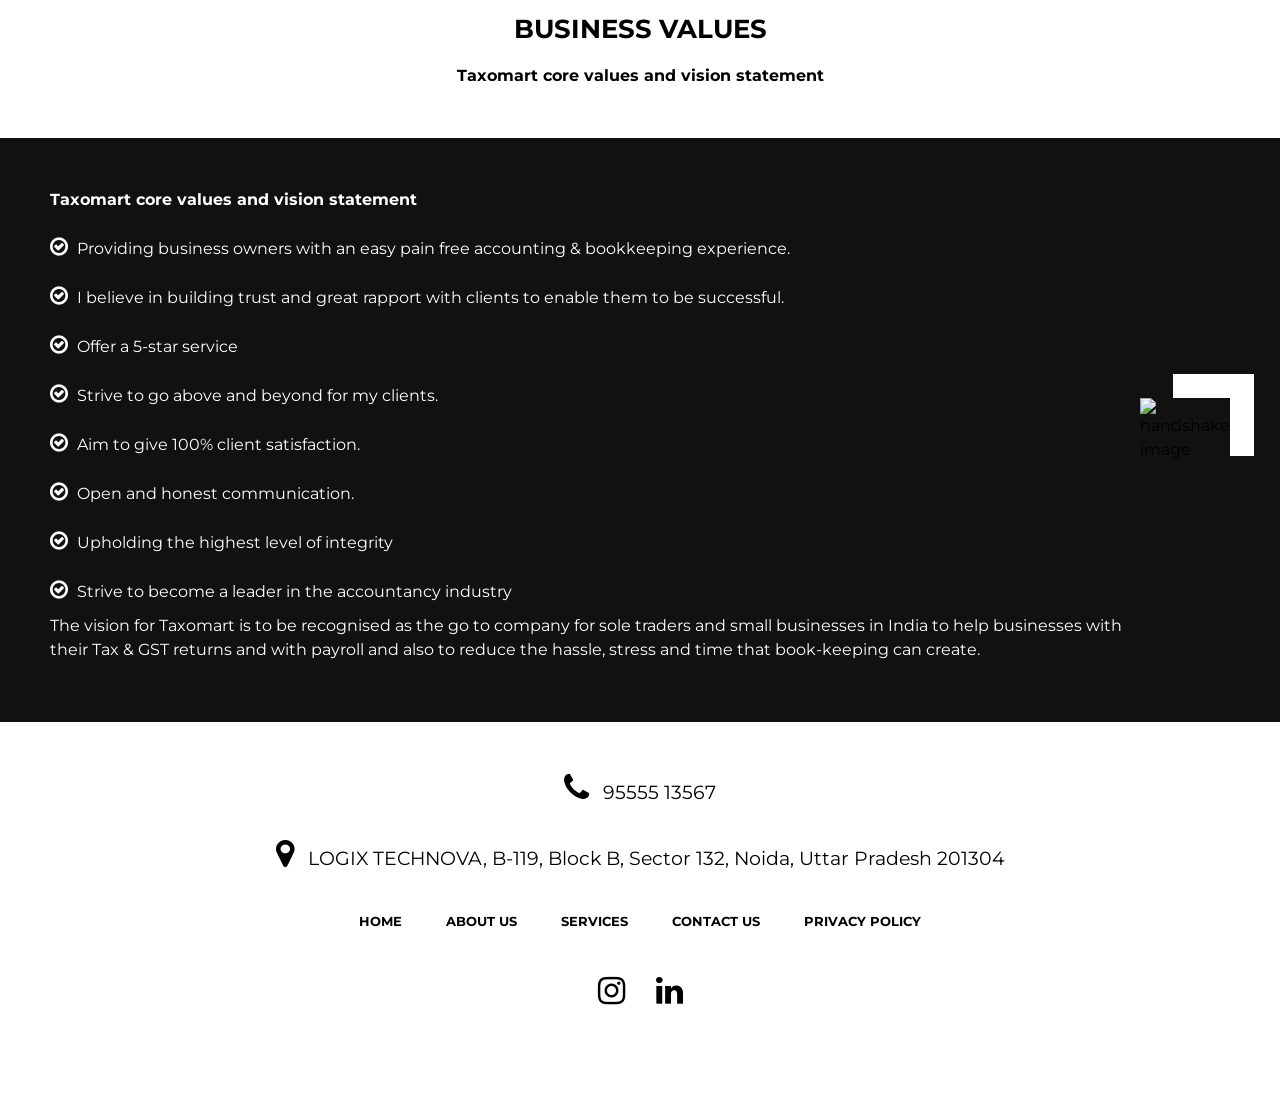
==== commit 2e542e4a: "fixes" ====
--- a/index.html
+++ b/index.html
@@ -9,7 +9,7 @@
       name="description"
       content="Accountancy services for all business sizes"
     />
-    <meta name="author" content="Taxomart Accountancy" />
+    <meta name="author" content="Taxomart" />
     <link rel="stylesheet" href="assets/css/bootstrap.css" />
     <link
       rel="stylesheet"
@@ -19,7 +19,7 @@
     <link rel="stylesheet" type="text/css" href="assets/css/responsive.css" />
     <link rel="icon" href="assets/images/logo.jpeg" sizes="192x192" />
     <title>
-      Taxomart LTD - Offering Accountancy Services In The Whole Of
+      Taxomart - Offering Accountancy Services In The Whole Of
       India
     </title>
   </head>
@@ -32,7 +32,7 @@
       <section class="header-main header">
         <div class="container">
           <div class="outer-header">
-            <div class="left-logo pull-left pl-2">
+            <div class="left-logo pull-left pl-4">
               <a class="text-white" href="index.html"
                 >TAXOMART</a>
             </div>
@@ -81,12 +81,12 @@
           <div class="left-content">
             <h1>WHERE SERVICE MEETS VALUE</h1>
             <p>
-              Taxomart Accountancy  is an independent accounting firm which was
-              established in 2017 and is based in India. Taxomart Accountancy
+              Taxomart  is an independent accounting firm which was
+              established in 2017 and is based in India. Taxomart
               was Founded by CA Nikhil Kumar.
             </p>
             <div class="btn-banner">
-              <a href="https://api.whatsapp.com/send?phone=+919555513567&amp;text=hi&amp;?utm_source=embed-popup&amp;ref=embed" class="btn-main btn-default" tabindex="-1" target="_blank"
+              <a href="https://api.whatsapp.com/send?phone=+919555513567&amp;text=Hi&amp;?utm_source=embed-popup&amp;ref=embed" class="btn-main btn-default" tabindex="-1" target="_blank"
                 >CONTACT</a
               >
             </div>
@@ -100,9 +100,9 @@
       <div class="container">
         <div class="center-content">
           <h2 class="title">ABOUT US</h2>
-          <span>Welcome to Taxomart Accountancy</span>
+          <span>Welcome to Taxomart</span>
           <p>
-            Taxomart Accountancy  is an independent accounting company
+            Taxomart  is an independent accounting company
             established in 2017 based in India. Founded by CA Nikhil Kumar.
             The firm will offer general bookkeeping services, tax accounting,
             management accounting, tax returns. To find out more about us
@@ -180,7 +180,7 @@
           <h2 class="title">BUSINESS VALUES</h2>
           <p>
             <strong
-              >Taxomart Accountancy  core values and vision statement</strong
+              >Taxomart  core values and vision statement</strong
             >
           </p>
         </div>
@@ -196,7 +196,7 @@
             <div class="content-part">
               <p>
                 <strong
-                  >Taxomart Accountancy  core values and vision
+                  >Taxomart  core values and vision
                   statement</strong
                 >
               </p>
@@ -240,7 +240,7 @@
                   <p>Strive to become a leader in the accountancy industry</p>
                 </li>
               <p>
-                The vision for Taxomart Accountancy  is to be recognised as
+                The vision for Taxomart  is to be recognised as
                 the go to company for sole traders and small businesses in 
                 India to help businesses with their Tax & GST returns and with
                 payroll and also to reduce the hassle, stress and time that
@@ -276,6 +276,7 @@
               <li><a href="about.html">About Us</a></li>
               <li><a href="services.html">Services</a></li>
               <li><a href="contact.html">Contact us</a></li>
+              <li><a href="privacy-policy.html">Privacy Policy</a></li>
             </ul>
           </div>
           <div class="footer-socials">
